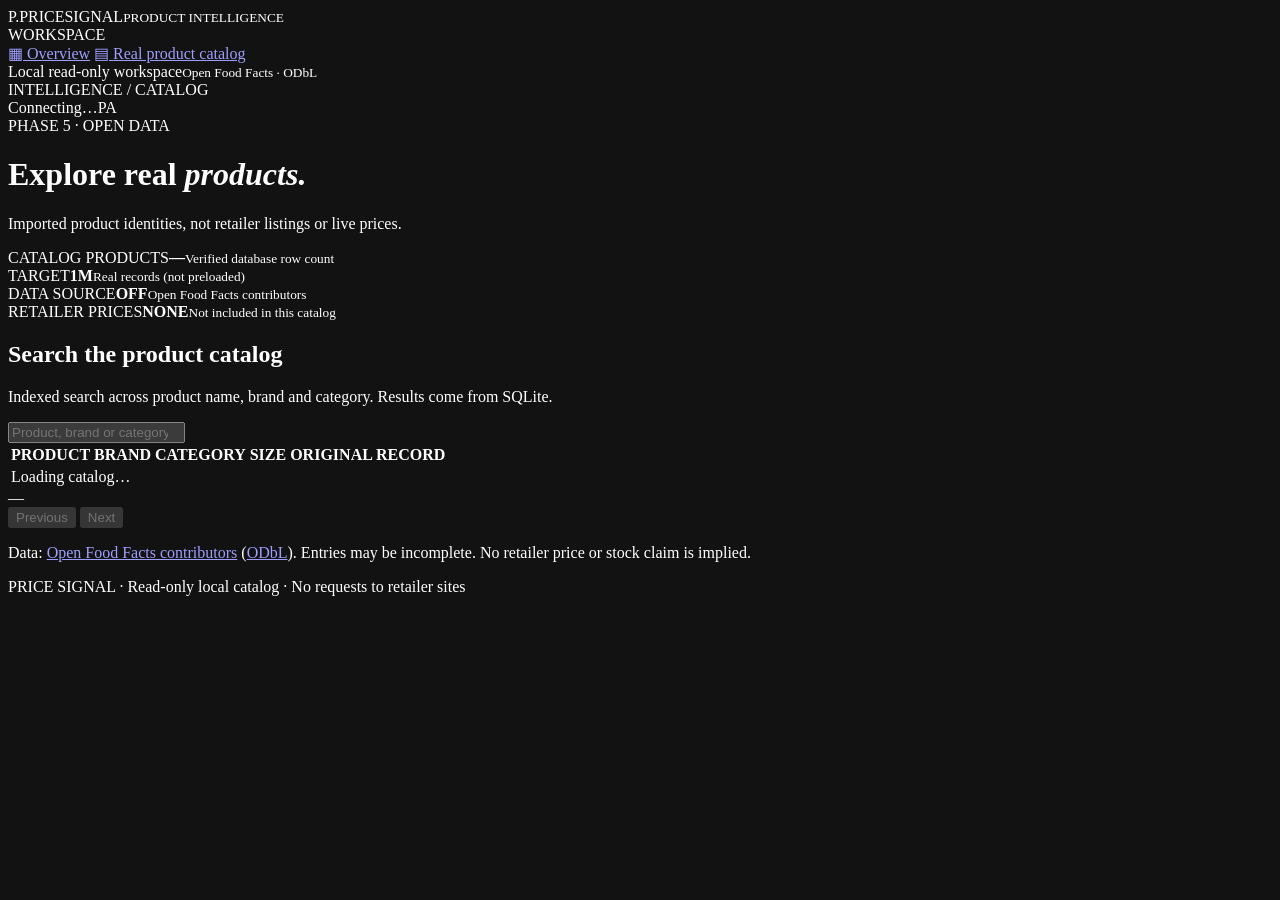
==== backend/price_engine/templates/catalog.html @ b462eae4 "feat(ui): add browseable catalog page with clear data attribution" ====
<!DOCTYPE html>
<html lang="en">
<head>
  <meta charset="utf-8">
  <meta name="viewport" content="width=device-width,initial-scale=1">
  <meta name="color-scheme" content="dark">
  <meta name="description" content="Read-only catalog of actual Open Food Facts product records">
  <title>Product Catalog — Price Signal</title>
  <link rel="stylesheet" href="/static/dashboard.css">
  <script src="/static/catalog.js" defer></script>
</head>
<body>
  <div class="shell">
    <aside class="sidebar">
      <div class="brand"><span class="brand-icon" aria-hidden="true">P<span>.</span></span><span>PRICE<span class="brand-light">SIGNAL</span><small>PRODUCT INTELLIGENCE</small></span></div>
      <div class="nav-head">WORKSPACE</div>
      <nav aria-label="Primary navigation">
        <a href="/">▦ <span>Overview</span></a>
        <a href="/catalog" class="nav-active">▤ <span>Real product catalog</span></a>
      </nav>
      <div class="sidebar-footer"><span class="pulse-dot"></span>Local read-only workspace<small>Open Food Facts · ODbL</small></div>
    </aside>
    <main>
      <header class="topbar"><div class="eyebrow">INTELLIGENCE / CATALOG</div><div class="topbar-right"><span id="synced" aria-live="polite">Connecting…</span><span class="avatar">PA</span></div></header>
      <div class="content">
        <div class="heading">
          <div><div class="eyebrow accent">PHASE 5 · OPEN DATA</div><h1>Explore real <em>products.</em></h1><p>Imported product identities, not retailer listings or live prices.</p></div>
        </div>
        <section class="metrics" aria-label="Catalog statistics">
          <article class="metric"><span>CATALOG PRODUCTS</span><strong id="total">—</strong><small>Verified database row count</small></article>
          <article class="metric"><span>TARGET</span><strong>1M</strong><small>Real records (not preloaded)</small></article>
          <article class="metric"><span>DATA SOURCE</span><strong class="metric-label">OFF</strong><small>Open Food Facts contributors</small></article>
          <article class="metric"><span>RETAILER PRICES</span><strong class="metric-label">NONE</strong><small>Not included in this catalog</small></article>
        </section>
        <section class="panel" aria-labelledby="catalog-heading">
          <div class="panel-heading">
            <div><h2 id="catalog-heading">Search the product catalog</h2><p>Indexed search across product name, brand and category. Results come from SQLite.</p></div>
            <div class="panel-tools"><input id="catalog-query" type="search" placeholder="Product, brand or category" aria-label="Search product catalog"></div>
          </div>
          <div class="table-scroll">
            <table><thead><tr><th>PRODUCT</th><th>BRAND</th><th>CATEGORY</th><th>SIZE</th><th>ORIGINAL RECORD</th></tr></thead>
              <tbody id="catalog-results"><tr><td colspan="5" class="empty">Loading catalog…</td></tr></tbody>
            </table>
          </div>
          <div class="panel-foot catalog-pager">
            <span id="catalog-count" aria-live="polite">—</span>
            <div><button type="button" id="previous" class="refresh" disabled>Previous</button> <button type="button" id="next" class="refresh" disabled>Next</button></div>
          </div>
        </section>
        <p class="catalog-credit">Data: <a href="https://world.openfoodfacts.org" rel="noopener noreferrer" target="_blank">Open Food Facts contributors</a> (<a href="https://opendatacommons.org/licenses/odbl/1-0/" rel="noopener noreferrer" target="_blank">ODbL</a>). Entries may be incomplete. No retailer price or stock claim is implied.</p>
        <footer>PRICE SIGNAL <span>·</span> Read-only local catalog <span>·</span> No requests to retailer sites</footer>
      </div>
    </main>
  </div>
</body>
</html>
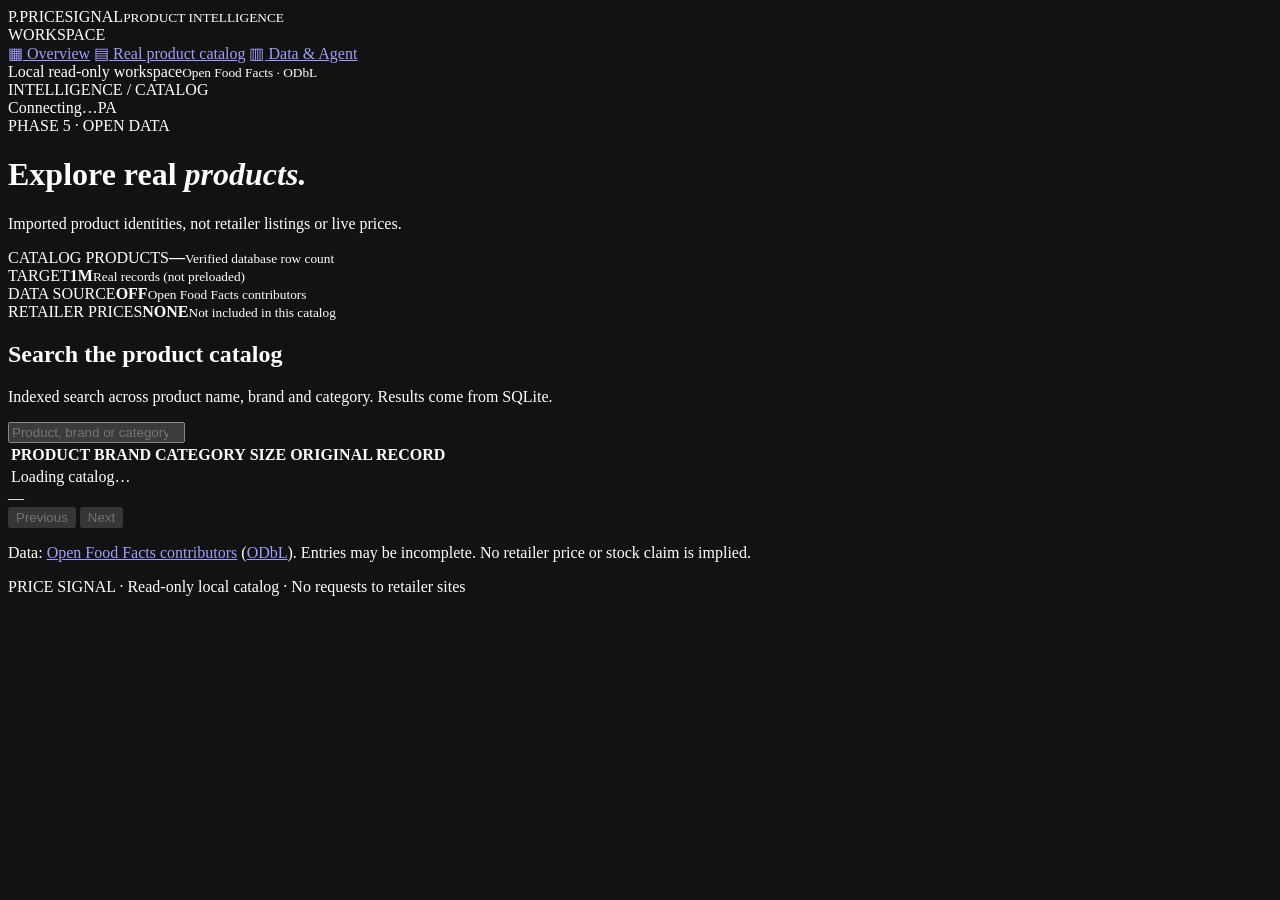
==== commit d9ca104a: "feat(workspace): add demo/upload datasets and guarded product research Preserve existing read-only p" ====
--- a/backend/price_engine/templates/catalog.html
+++ b/backend/price_engine/templates/catalog.html
@@ -17,6 +17,7 @@
       <nav aria-label="Primary navigation">
         <a href="/">▦ <span>Overview</span></a>
         <a href="/catalog" class="nav-active">▤ <span>Real product catalog</span></a>
+        <a href="/workspace">▥ <span>Data &amp; Agent</span></a>
       </nav>
       <div class="sidebar-footer"><span class="pulse-dot"></span>Local read-only workspace<small>Open Food Facts · ODbL</small></div>
     </aside>
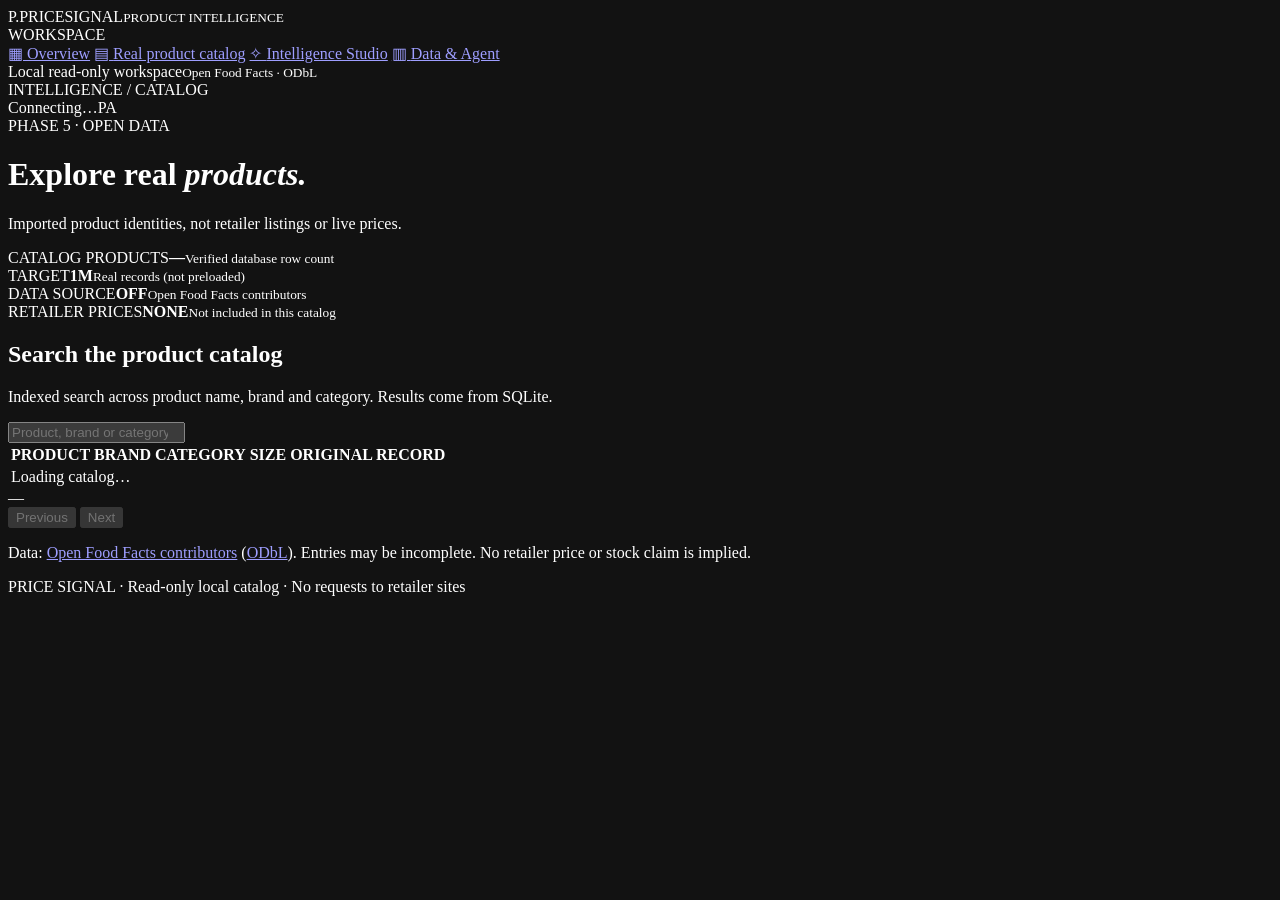
==== commit 8f1a1c54: "feat(intelligence): add high-performance virtual product studio Add 3.14M deterministic synthetic SK" ====
--- a/backend/price_engine/templates/catalog.html
+++ b/backend/price_engine/templates/catalog.html
@@ -17,6 +17,7 @@
       <nav aria-label="Primary navigation">
         <a href="/">▦ <span>Overview</span></a>
         <a href="/catalog" class="nav-active">▤ <span>Real product catalog</span></a>
+        <a href="/intelligence">✧ <span>Intelligence Studio</span></a>
         <a href="/workspace">▥ <span>Data &amp; Agent</span></a>
       </nav>
       <div class="sidebar-footer"><span class="pulse-dot"></span>Local read-only workspace<small>Open Food Facts · ODbL</small></div>
